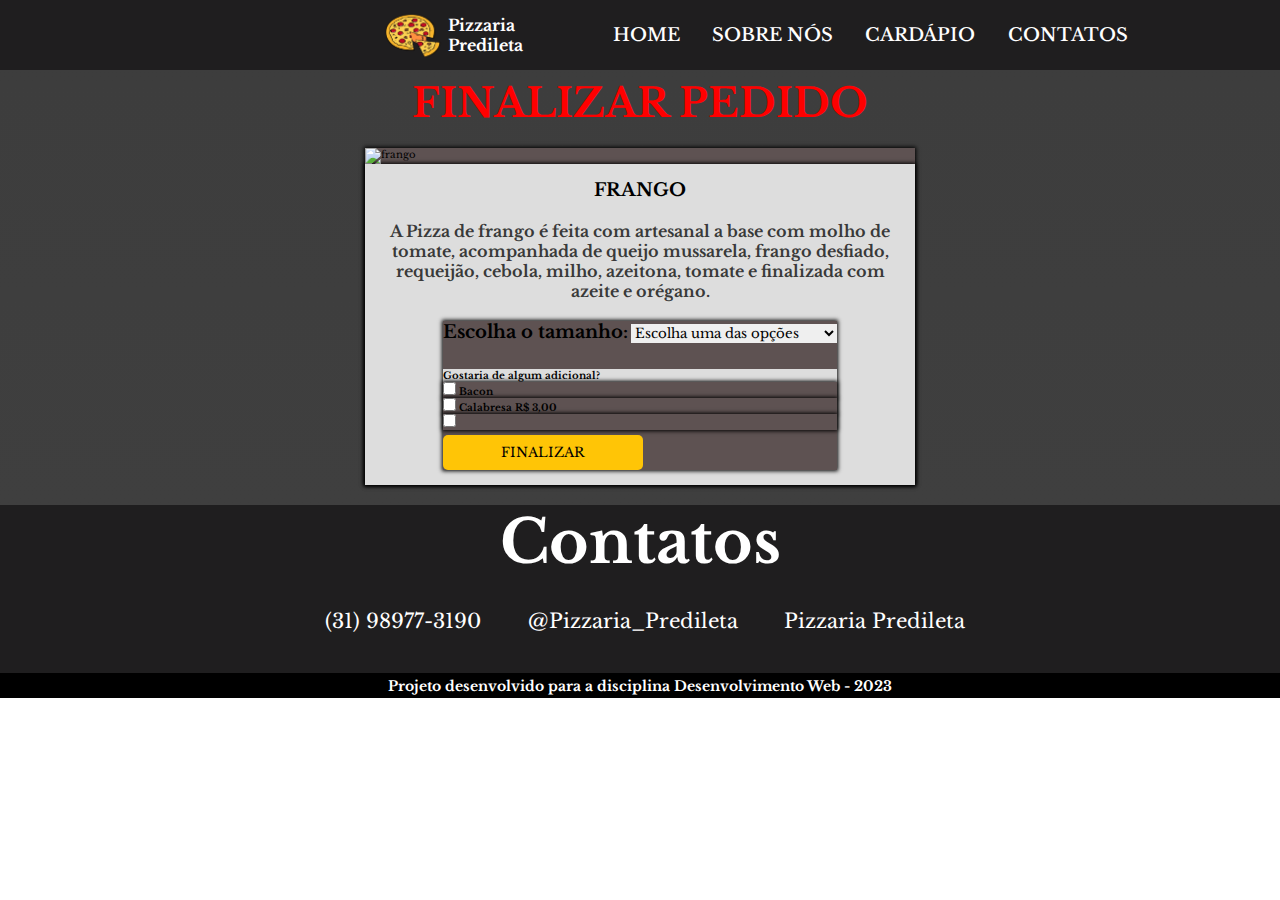
==== Frango.html @ 2806c256 "Finalização Pedido" ====
<!DOCTYPE html>
<html lang="pt-BR">
<head>
    <meta charset="UTF-8">
    <meta http-equiv="X-UA-Compatible" content="IE=edge">
    <meta name="viewport" content="width=device-width, initial-scale=1.0">
    <link rel="stylesheet" href="style.css">
    <script src="https://kit.fontawesome.com/3df637a2f2.js" crossorigin="anonymous"></script>
    <link rel="shortcut icon" href="./img/pizza.ico" type="image/x-icon">
    <title>Pizza de Frango</title>
</head>
<body>
    <header>
            <div class="content">
                <div class="logo">
                    <img src="./img/pngtree-cartoon-yellow-pizza-illustration-png-image_4634672-removebg-preview.png" alt="Cupcake">
                    <h3>Pizzaria Predileta</h3>
                </div>
                <ul class="list-menu">
                    <li><a href="./index.html#home">Home</a></li>
                    <li><a href="./index.html#sobrenos">Sobre nós</a></li>
                    <li><a href="./index.html#cardapio">Cardápio</a></li>
                    <li><a href="./index.html#contatos">Contatos</a></li>
                    <li><a target="_blank" href="https://instagram.com/italosevesquim"><i class="fab fa-instagram"></i></a></li>
                    <li><a href="#"><i class="fab fa-facebook-f"></i></a></li> 
                </ul>
            </div>        
    </header>

    <section class="cardapio" id="cardapio">
        <br><br><br><br><br><br>
        <h2 id="id-finalizar" class="finalizar">Finalizar pedido</h2>
            <div class="itens-cardapio">
                <div class="frango">
                    <img src="./img/frango-1.jpg" alt="frango">
                    <div class="info">
                        <h3>Frango</h3>
                        <p>A Pizza de frango é feita com artesanal a base com molho de tomate, acompanhada de queijo mussarela, frango desfiado, requeijão, cebola, milho, azeitona, tomate e finalizada com azeite e orégano.</p>                        
                        <div class="compra">
                            <label class="label1"><b>Escolha o tamanho:</b></label>
                            <select>
                                <option>Escolha uma das opções</option>
                                <option  id="peq-frango" name="peq-frango" value="35">Pequena (6 fatias) <b>R$ 35,00</b></option>
                                <option  id="med-frango" name="med-frango" value="45">Média (8 fatias) <b>R$ 45,00</b></option>
                                <option  id="gra-frango" name="gra-frango" value="55">Grande (12 fatias)<b>R$ 55,00</option>
                                <option></option>
                            </select>
                            <br><br><br>
                            <fieldset class="fieldset">
                                <legend>Gostaria de algum adicional?</legend>                
                                <div>
                                  <input type="checkbox" id="bacon" name="bacon">
                                  <label value>Bacon</label>
                                </div>
                                <div>
                                    <input type="checkbox" id="calabresa" name="calabresa">
                                    <label for="calabresa">Calabresa<b> R$ 3,00</b></label>
                                  </div>
                                <div>
                                  <input type="checkbox" id="horns" name="horns">
                                  <label for="horns"></b></label>
                                </div>
                            </fieldset>
                            <button class="pedir">Finalizar</button>
                        </div>                        
                    </div>   
                </div>
                
    </section>

    <section class="contatos" id="contatos">
        <h3>Contatos</h3>
        <div class="contatos-secao">
            <div>
                <i class="fas fa-phone"></i>
                <span>(31) 98977-3190</span>
            </div>
            <div>
                <i class="fab fa-instagram"></i>
                <span><a class="link" target="_blank" href="https://instagram.com/italosevesquim">@Pizzaria_Predileta</a></span>
            </div>
            <div>
                <i class="fab fa-facebook-f"></i>
                <span>Pizzaria Predileta</span>
            </div>
        </div>
    </section>
    <footer>
        <h4>Projeto desenvolvido para a disciplina Desenvolvimento Web - 2023</h4>
    </footer>

    <script src="./script.js"></script>
</body>
</html>
---- style.css ----
@import url('https://fonts.googleapis.com/css2?family=Instrument+Serif&family=Libre+Baskerville:wght@400;700&display=swap');

* {
    margin: 0;
    padding: 0;
    box-sizing: border-box;
    list-style: none;
    outline: none;
    border: none;
    text-decoration: none;
    font-family: 'Libre Baskerville', serif;
}

html {
    width: 100vw;
    height: 100vh;
    font-size: 62.5%;
    
    overflow-x: hidden;
    scroll-behavior: smooth;
}

/* MENU */

.content {
    width: 100vw;
    height: 70px;
    display: flex;
    justify-content: space-around;
    align-items: center;
    background-color: #1f1e1f;
    position: fixed;
    padding-left: 30rem;
}

.logo {
    width: 70px;
    height: auto;
    cursor: pointer;
    display: flex;
    align-items: center;
}


.logo h3 {
   color: white;
   font-size: 1.6rem;

}


.logo img {
    width: 100%;
    height: 100%;
}

.content .list-menu {
    width: 600px;
    display: flex;
    align-items: center;
    justify-content: space-between;
}

.content .list-menu li a{
    padding-top: 3rem;
    padding-bottom: 2rem;
    padding-left: 1rem;
    padding-right: 1rem;
    color: rgb(255, 255, 255);
    font-size: 1.8rem;
    text-transform: uppercase;
    font-weight: 500;
    transition: all 200ms ease-in;
}

.content .list-menu li a:hover{
    background-color: #333333;
    border-bottom: 4px solid #ffc506;  
    color: #ffc506;
}

/* Primeira Seção */

.first-section{
    height: 100vh;
    width: 100vw;
    background-image: linear-gradient(rgba(29, 29, 29, 0.8), rgba(29, 29, 29, 0.8)), url(./img/fundopizza.jpg);
    background-position: center center;
    background-size: cover;
    background-repeat: no-repeat;
    background-position-y: 50px;
    display: flex;
    flex-direction: column;
    justify-content: center;
    align-items: center;
}

.first-section .conteudo-principal{
  display: flex;
  flex-direction: column;
  align-items: center;
  justify-content: center;

}

.first-section h1{
    color: #ffc506;
    font-size: 6rem;
    text-transform: uppercase;
    margin-bottom: 1rem;
    font-weight: 400;
    text-align: center;
}

.first-section h2{
    color: rgb(177, 177, 177);
    font-size: 3rem;
    font-weight: 350;
    text-transform: uppercase;
    margin-bottom: 3rem;
    text-align: center;
}

.btn button {
    width: 230px;
    height: 60px;
    cursor: pointer;
    text-transform: uppercase;
    background-color: #ffc506;
    border-radius: 10px;
    color: black;
    font-weight: 700;
    transition: all 400ms ease-in;
    margin-top: 5rem;
    align-items: center;
    font-size: larger;
}

.btn button:hover {
    border: 1px solid #ffc506;
    background-color: transparent;
    color: #ffc506;
}

.btn {
    width: 480px;
    display: flex;
    justify-content: space-between;
    align-items: center;
    text-align: center;
    transition: all .3s ease-out;
    transition-property: all;
    transition-duration: 0.3s;
    transition-timing-function: ease-out;
}

.btn a{
    font-weight: 4rem;
    text-transform: uppercase;
}

/* Cardápio */

.cardapio {
    width: 100vw;
    display: flex;
    flex-direction: column;
    align-items: center;
    justify-content: center;
    background-image: linear-gradient(rgba(12, 12, 12, 0.8), rgba(15, 15, 15, 0.8)), url(./img/fundopizza-2.jpg);
    /*background-image: linear-gradient(rgba(29, 29, 29, 0.8), rgba(29, 29, 29, 0.8)), url(./img/fundopizza-2.jpg);*/
    background-position: center center;
    background-repeat: no-repeat;
    background-size: cover;
}

.cardapio h2 {
    font-size: 5rem;
    color: #e6e6e6;
    text-transform: uppercase;
}

.itens-cardapio {
    width: 80%;
    margin-top: 2rem;
    margin-bottom: 2rem;
    display: grid;
    grid-template-columns: repeat(auto-fit, minmax(250px, 550px));
    justify-content: center;
    align-items: center;
    gap: 30px;
}

.itens-cardapio .info {
    background-color: rgb(221, 221, 221);
    border: none;
    display: flex;
    flex-direction: column;
    align-items: center;
    justify-content: center;
    padding: 1.5rem;
}

.itens-cardapio .compra .fieldset{
    align-items: left;
    justify-content: left;
    background-color:rgb(221, 221, 221);
}

.compra .label1{
    font-size: 1.8rem;
}
.itens-cardapio .info h3 {
    font-size: 1.8rem;
    text-transform: uppercase;
    margin-bottom: 1rem;
    
}

.itens-cardapio .info h4 {
    font-size: 1.4rem;
    text-transform: uppercase;
    margin-bottom: 0.6rem;
    display: grid;
    justify-content: center;
    align-items: center;
    grid-template-columns: 150px 150px;
    margin-left: 6rem;
}

.itens-cardapio .info h4 span{
    font-size: 1.6rem;
    color:black;
    margin-left: 1.5rem;
    
}

.itens-cardapio div {
    background-color: #5e5252;
    box-shadow: 0px 0px 4px 1px ;
}

.itens-cardapio img {
    width: 100%;
    height: 300px;
}

.itens-cardapio .info .pedir {
    width: 200px;
    height: 35px;
    margin-top: 0.5rem;
    background-color: #ffc506;
    border-radius: 5px;
    text-transform: uppercase;
    cursor: pointer;
    color: rgb(0, 0, 0);
    transition: all 200ms ease-in;
}

.itens-cardapio .info .pedir:hover {
    border: 3px solid #ffc506;
    background-color: transparent;
    color: black;
    font-weight: bold;
}

.itens-cardapio .info p{
    color:rgba(12, 12, 12, 0.8);
    padding: 10px;
    margin-bottom: 10px;
    font-weight:bolder;
    font-size: medium;
}

.itens-cardapio p{
    text-align: center;
}
/* Sobre nós */

.sobre-nos {
    background-image: linear-gradient(rgba(29, 29, 29, 0.8), rgba(47, 40, 40, 0.8)), url(./img/pizzaria.jpg);
    background-color: #1f1e1f;
    background-position: center center;
    background-size: cover;
    width: 100%;
    height: 600px;
    padding-bottom: 5rem;
    color: white;
    display: flex;
    align-items: center;
    justify-content: center;
}

.contentsobre {
    display: flex;
    flex-direction: column;
    align-items: center;
    justify-content: center;
}

.main{
    display: flex;
    justify-content: space-between;
}

.sobre-nos img {
    width: 400px;
    height: 266,66px;
    margin-top: 10rem;
    margin-left: 10rem;
    border: 1px solid rgb(0, 0, 0);
}

.contentsobre h2 {
   font-size: 6rem;
   margin-bottom: 1rem;
}

.contentsobre p {
   text-align: center;
   font-size: 1.8rem;
   width: 600px;
}

.contatos {
    width: 100%;
    background-color: #1f1e1f;
    display: flex;
    flex-direction: column;
    justify-content: Center;
    align-items: center;
    font-size: 1.8rem;
    color: white;
    padding-bottom: 4rem;
}

.contatos h3 {
   font-size: 6rem;
   margin-bottom: 3rem;
}

.contatos-secao {
    width: 650px;
    display: flex;
    justify-content: space-between;
    font-size: 2rem;
}

.contatos-secao i{
    margin-right: 1rem;

}

.contatos-secao div{
    cursor: pointer;
}

.contatos-secao div:hover{
    color: #ffc506;
}

footer {
    height: 25px;
    background-color: #000000;
    color: rgb(255, 255, 255);
    font-size: 1.4rem;
    display: flex;
    align-items: center;
    justify-content: center;
}

@media (max-width: 1200px) {
    .main {
        display: block;
        
    }

    .sobre-nos img {
        width: 600px;
        margin-left: -2px;
    }

    
}

@media (max-width: 980px) {
   
    html {
        font-size: 50%;
    }
    
}

@media (max-width: 870px) {
    .content {
        justify-content: space-between;
        padding: 0px 40px;
    }

    .content .list-menu{
        display: none;
    }

    .one,
    .two,
    .three {
        width: 100%;
        height: 4px;
        background-color: white;
        margin: 6px auto;

        transition-duration: 0.5s ;
    }

    .menu-toggle {
        width: 40px;
        height: 30px;
        

    }

    .content.on {
        position: absolute;
        top: 0;
        left: 0;
        width: 100vw;
        height: 100vh;
        background-color: #1f1e1f;
        z-index: 10;

        display: flex;
        justify-content: center;
        align-items: center;
    }

    .content.on .logo {
        display: none;
    }

    .content.on .menu-toggle {
        position: absolute;
        right: 40px;
        top: 20px;
    }

    .content.on .list-menu {
        display: block;
        
    }

    .content.on .list-menu li {
        text-align: center;
        display: flex;
        justify-content: center;
        
    }

    .content.on .list-menu li a {
        font-size: 4rem;
        display: block;
    }


    .content.on .menu-toggle .one {
        transform: rotate(45deg) translate(8px, -7px);
    }
    .content.on .menu-toggle .two {
        opacity: 0;
    }

    .content.on .menu-toggle .three {
        transform: rotate(-45deg) translate(20px, -6px);
    }

    .contatos-secao {
        display: block;
        text-align: center;
        font-size: 2rem;
        
    }

    .contatos-secao div {
        margin: 2rem;
        
    }

}


@media (max-width: 720px) {
    .conteudo-principal h1 {
        width: 350px;
        text-align: center;
    }
}

@media (max-width: 645px) {
    .sobre-nos img {
        width: 400px;
        margin-left: 10px;
    }

    .contentsobre p {
        text-align: center;
        width: 400px;
     }

     .btn {
         flex-direction: column;
         justify-content: center;
         align-items: center;
     }

     .contatos-secao {
       width: 200px;
        
    }
    .conteudo-principal h2 {
        width: 200px;
        text-align: center;
    }

    .btn {
        width: 150px;
    }
}

@media (max-width: 399px) {

    .conteudo-principal h1 {
       font-size: 3rem;
    }
    .conteudo-principal h2 {
       font-size: 2rem;
    }


    .sobre-nos img {
        width: 300px;
        height: auto;
        margin-left: 10px;
    }

    .contentsobre p {
        text-align: center;
        width: 200px;
     }

    
}

.link{
    text-decoration: none;
    color: white;
}

a:link {text-decoration: none;}

.link:hover{
    text-decoration: none;
    background-color: #333333;
    border-bottom: 4px solid #ffc506;  
    color: #ffc506;
    
}

#id-finalizar{
    font-size: 4rem;
    color: #ff0000;
    text-transform: uppercase;
}
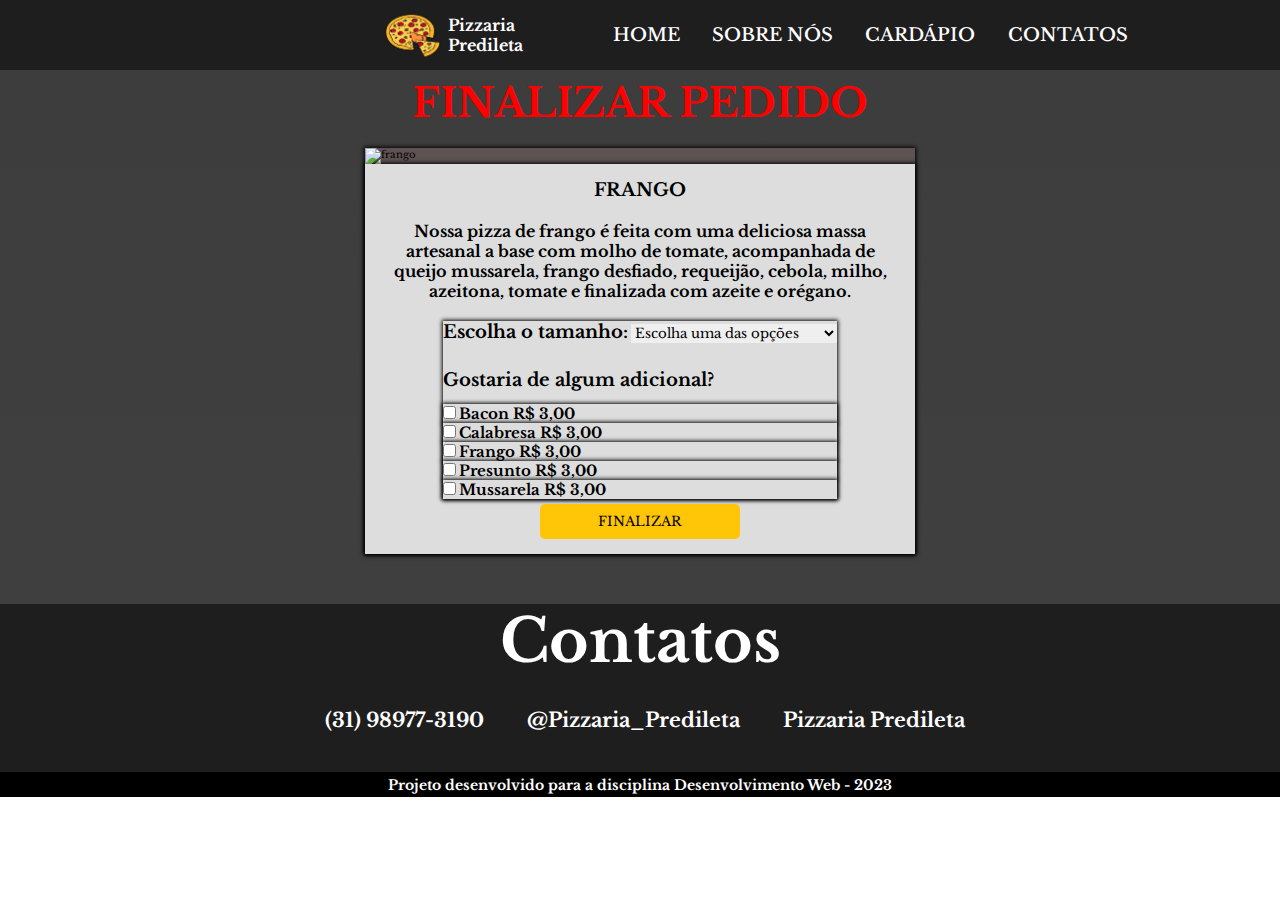
==== commit e52c9892: "Atualizações" ====
--- a/Frango.html
+++ b/Frango.html
@@ -35,34 +35,43 @@
                     <img src="./img/frango-1.jpg" alt="frango">
                     <div class="info">
                         <h3>Frango</h3>
-                        <p>A Pizza de frango é feita com artesanal a base com molho de tomate, acompanhada de queijo mussarela, frango desfiado, requeijão, cebola, milho, azeitona, tomate e finalizada com azeite e orégano.</p>                        
+                        <p class="descricao">Nossa pizza de frango é feita com uma deliciosa massa artesanal a base com molho de tomate, acompanhada de queijo mussarela, frango desfiado, requeijão, cebola, milho, azeitona, tomate e finalizada com azeite e orégano.</p>                        
                         <div class="compra">
                             <label class="label1"><b>Escolha o tamanho:</b></label>
-                            <select>
-                                <option>Escolha uma das opções</option>
-                                <option  id="peq-frango" name="peq-frango" value="35">Pequena (6 fatias) <b>R$ 35,00</b></option>
-                                <option  id="med-frango" name="med-frango" value="45">Média (8 fatias) <b>R$ 45,00</b></option>
-                                <option  id="gra-frango" name="gra-frango" value="55">Grande (12 fatias)<b>R$ 55,00</option>
+                            <select name="tamanho">
+                                <option><b>Escolha uma das opções</b></option>
+                                <option  id="peq" name="peq" value="35">Pequena (6 fatias) <b>R$ 35,00</b></option>
+                                <option  id="med" name="med" value="45">Média (8 fatias) <b>R$ 45,00</b></option>
+                                <option  id="gra" name="gra" value="55">Grande (12 fatias) <b>R$ 55,00</option>
                                 <option></option>
                             </select>
                             <br><br><br>
-                            <fieldset class="fieldset">
-                                <legend>Gostaria de algum adicional?</legend>                
-                                <div>
+                            <fieldset class="compra">
+                                <label class="label1"><b>Gostaria de algum adicional?</b></label><br><br>                
+                                <div class="compra">
                                   <input type="checkbox" id="bacon" name="bacon">
-                                  <label value>Bacon</label>
+                                  <label value class="label2">Bacon <b>R$ 3,00</b></label>
                                 </div>
-                                <div>
+                                <div  class="compra">
                                     <input type="checkbox" id="calabresa" name="calabresa">
-                                    <label for="calabresa">Calabresa<b> R$ 3,00</b></label>
-                                  </div>
-                                <div>
-                                  <input type="checkbox" id="horns" name="horns">
-                                  <label for="horns"></b></label>
+                                    <label for="calabresa" class="label2">Calabresa<b> R$ 3,00</b></label>
+                                </div>
+                                <div  class="compra">
+                                  <input type="checkbox" id="frango" name="frango">
+                                  <label for="frango" class="label2">Frango<b> R$ 3,00</b></label>
+                                </div>
+                                <div  class="compra">
+                                    <input type="checkbox" id="presunto" name="presunto">
+                                    <label for="presunto" class="label2">Presunto<b> R$ 3,00</b></label>
+                                </div>
+                                <div  class="compra">
+                                    <input type="checkbox" id="mussarela" name="mussarela">
+                                    <label for="mussarela" class="label2">Mussarela<b> R$ 3,00</b></label>
                                 </div>
                             </fieldset>
-                            <button class="pedir">Finalizar</button>
-                        </div>                        
+                            
+                        </div>
+                        <button class="pedir">Finalizar</button>                       
                     </div>   
                 </div>
                 
--- a/style.css
+++ b/style.css
@@ -201,14 +201,28 @@
     padding: 1.5rem;
 }
 
-.itens-cardapio .compra .fieldset{
+.itens-cardapio .info .descricao{
+    color: black;
+}
+
+.itens-cardapio .compra{
     align-items: left;
     justify-content: left;
     background-color:rgb(221, 221, 221);
 }
 
+.itens-cardapio .fieldset{
+    align-items: left;
+    justify-content: left;
+    background-color:rgb(221, 221, 221);
+}
+
 .compra .label1{
     font-size: 1.8rem;
+}
+
+.compra .label2{
+    font-size: 1.5rem;
 }
 .itens-cardapio .info h3 {
     font-size: 1.8rem;
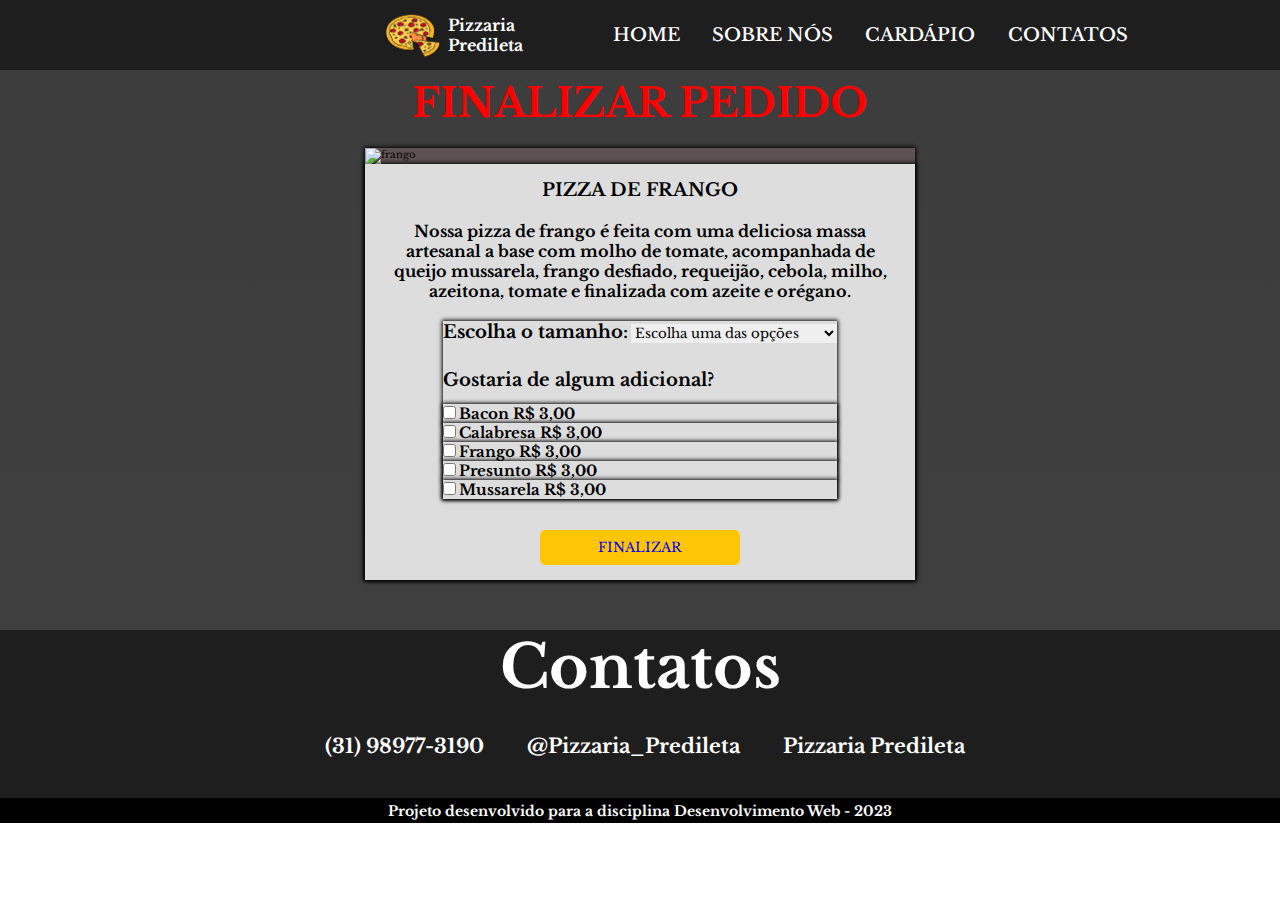
==== commit c956972d: "Atualizações" ====
--- a/Frango.html
+++ b/Frango.html
@@ -34,7 +34,7 @@
                 <div class="frango">
                     <img src="./img/frango-1.jpg" alt="frango">
                     <div class="info">
-                        <h3>Frango</h3>
+                        <h3>Pizza de Frango</h3>
                         <p class="descricao">Nossa pizza de frango é feita com uma deliciosa massa artesanal a base com molho de tomate, acompanhada de queijo mussarela, frango desfiado, requeijão, cebola, milho, azeitona, tomate e finalizada com azeite e orégano.</p>                        
                         <div class="compra">
                             <label class="label1"><b>Escolha o tamanho:</b></label>
@@ -69,12 +69,10 @@
                                     <label for="mussarela" class="label2">Mussarela<b> R$ 3,00</b></label>
                                 </div>
                             </fieldset>
-                            
-                        </div>
-                        <button class="pedir">Finalizar</button>                       
+                        </div><br><br>
+                        <button class="pedir"><a href="./Pedido-finalizado.html">Finalizar</a></button>                       
                     </div>   
-                </div>
-                
+                </div>              
     </section>
 
     <section class="contatos" id="contatos">
--- a/style.css
+++ b/style.css
@@ -205,6 +205,9 @@
     color: black;
 }
 
+.itens-cardapio .frango .info .pedir a:link{
+    text-decoration: none;
+}
 .itens-cardapio .compra{
     align-items: left;
     justify-content: left;
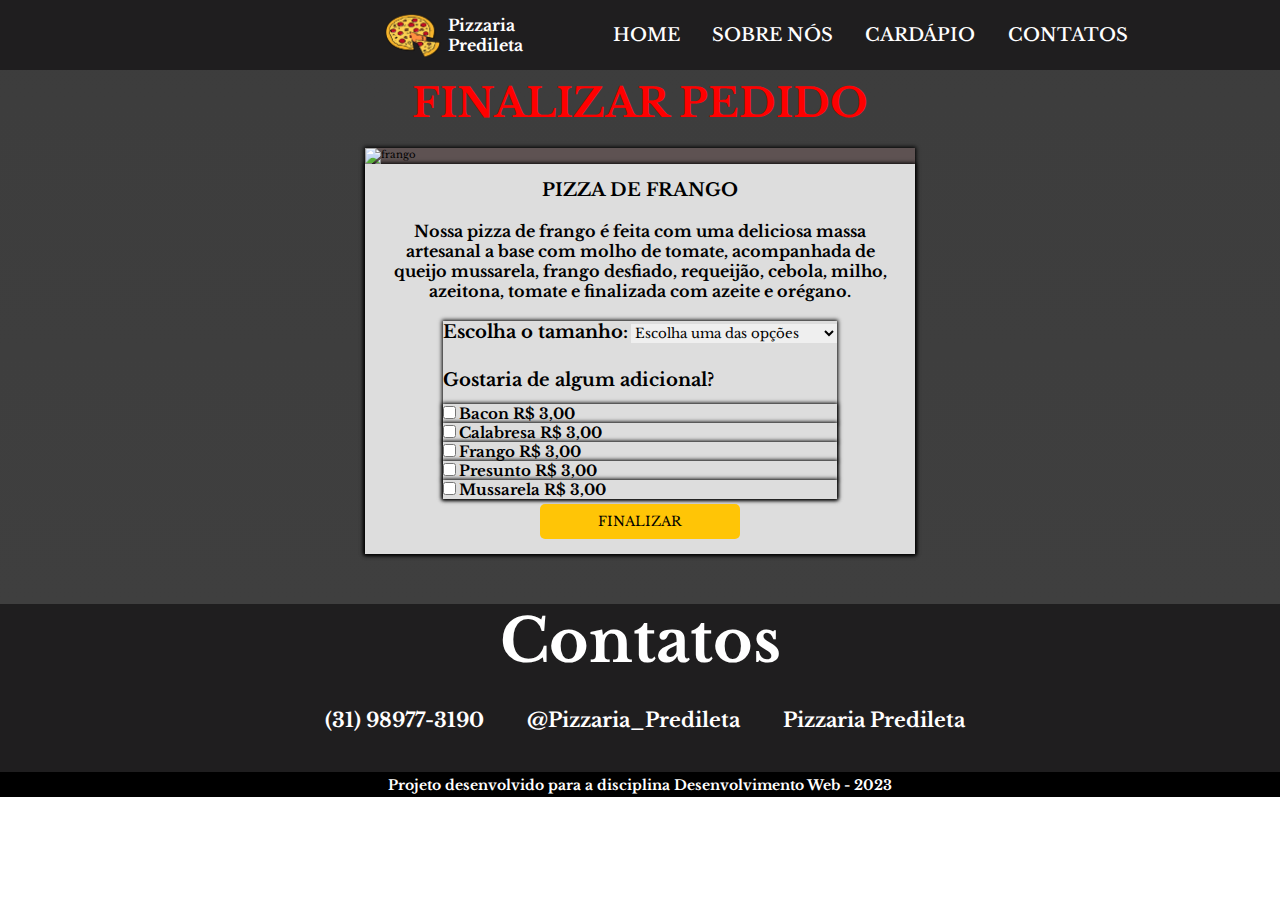
==== commit 67daa944: "Atualizações" ====
--- a/Frango.html
+++ b/Frango.html
@@ -69,8 +69,9 @@
                                     <label for="mussarela" class="label2">Mussarela<b> R$ 3,00</b></label>
                                 </div>
                             </fieldset>
-                        </div><br><br>
-                        <button class="pedir"><a href="./Pedido-finalizado.html">Finalizar</a></button>                       
+                            
+                        </div>
+                        <button class="pedir" onclick="valorfinal();">Finalizar</button>                       
                     </div>   
                 </div>              
     </section>
